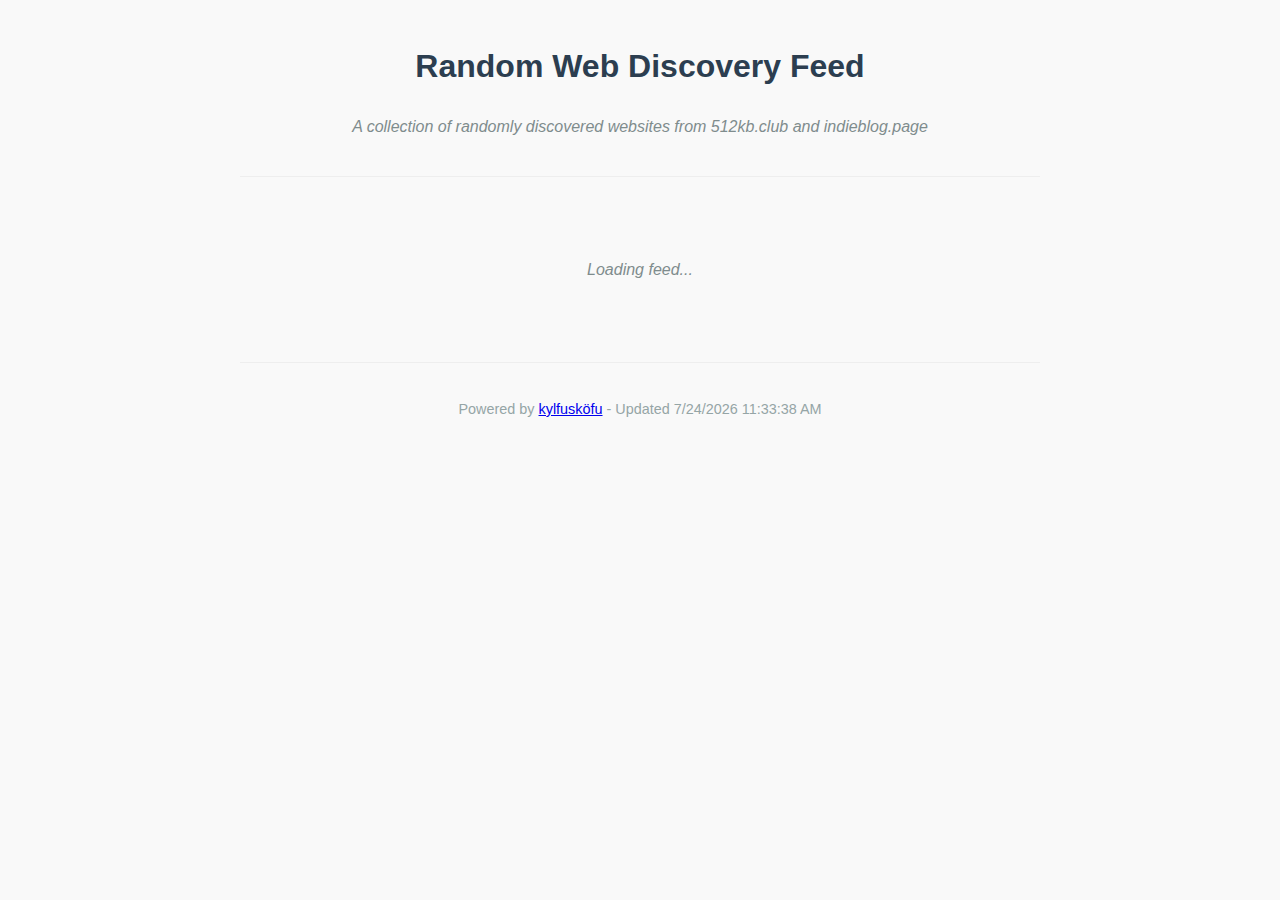
==== build-rss/index.html @ ca611021 "Adding initial static site test" ====
<!DOCTYPE html>
<html lang="en">
<head>
    <meta charset="UTF-8">
    <meta name="viewport" content="width=device-width, initial-scale=1.0">
    <title>Random Web Discovery Feed</title>
    <style>
        body {
            font-family: -apple-system, BlinkMacSystemFont, "Segoe UI", Roboto, Helvetica, Arial, sans-serif;
            line-height: 1.6;
            color: #333;
            max-width: 800px;
            margin: 0 auto;
            padding: 20px;
            background-color: #f9f9f9;
        }
        header {
            text-align: center;
            margin-bottom: 40px;
            border-bottom: 1px solid #eee;
            padding-bottom: 20px;
        }
        h1 {
            color: #2c3e50;
        }
        .description {
            color: #7f8c8d;
            font-style: italic;
        }
        .feed-item {
            background-color: white;
            border-radius: 8px;
            padding: 20px;
            margin-bottom: 20px;
            box-shadow: 0 2px 4px rgba(0,0,0,0.05);
            transition: transform 0.2s ease;
        }
        .feed-item:hover {
            transform: translateY(-2px);
            box-shadow: 0 4px 8px rgba(0,0,0,0.1);
        }
        .feed-item h2 {
            margin-top: 0;
            font-size: 1.4em;
        }
        .feed-item a {
            color: #3498db;
            text-decoration: none;
        }
        .feed-item a:hover {
            text-decoration: underline;
        }
        .source-date {
            color: #95a5a6;
            font-size: 0.9em;
            margin-top: 10px;
        }
        .loading {
            text-align: center;
            padding: 40px;
            font-style: italic;
            color: #7f8c8d;
        }
        .error {
            background-color: #f8d7da;
            color: #721c24;
            padding: 20px;
            border-radius: 8px;
            text-align: center;
        }
        footer {
            text-align: center;
            margin-top: 40px;
            padding-top: 20px;
            border-top: 1px solid #eee;
            color: #95a5a6;
            font-size: 0.9em;
        }
    </style>
</head>
<body>
    <header>
        <h1>Random Web Discovery Feed</h1>
        <p class="description">A collection of randomly discovered websites from 512kb.club and indieblog.page</p>
    </header>

    <div id="feed-container">
        <div class="loading">Loading feed...</div>
    </div>

    <footer>
        <p>Powered by <a href="https://github.com/greyhoundforty/kylfuskofu">kylfusköfu</a> - Updated <span id="last-updated"></span></p>
    </footer>

    <script>
        document.addEventListener('DOMContentLoaded', function() {
            const feedContainer = document.getElementById('feed-container');
            const lastUpdated = document.getElementById('last-updated');
            const now = new Date();
            lastUpdated.textContent = now.toLocaleDateString() + ' ' + now.toLocaleTimeString();

            // Replace with your actual RSS feed URL - using the static bucket
            const feedUrl = `https://${COS_STATIC_BUCKET_NAME}.s3.${COS_REGION}.cloud-object-storage.appdomain.cloud/${RSS_FILENAME}`;

            // Add a cache buster to prevent caching
            const cacheBuster = '?_=' + new Date().getTime();

            // Fetch the RSS feed
            fetch(feedUrl + cacheBuster)
                .then(response => {
                    if (!response.ok) {
                        throw new Error('Network response was not ok');
                    }
                    return response.text();
                })
                .then(data => {
                    // Parse the XML
                    const parser = new DOMParser();
                    const xml = parser.parseFromString(data, 'application/xml');

                    // Clear the loading message
                    feedContainer.innerHTML = '';

                    // Get all items
                    const items = xml.querySelectorAll('item');

                    // Check if we have items
                    if (items.length === 0) {
                        feedContainer.innerHTML = '<div class="error">No feed items found</div>';
                        return;
                    }

                    // Process each item
                    items.forEach(item => {
                        const title = item.querySelector('title').textContent;
                        const link = item.querySelector('link').textContent;
                        const description = item.querySelector('description').textContent;
                        const pubDate = new Date(item.querySelector('pubDate').textContent);

                        // Create feed item element
                        const feedItem = document.createElement('div');
                        feedItem.className = 'feed-item';

                        feedItem.innerHTML = `
                            <h2><a href="${link}" target="_blank">${title}</a></h2>
                            <p>${description}</p>
                            <div class="source-date">Published on ${pubDate.toLocaleDateString()}</div>
                        `;

                        feedContainer.appendChild(feedItem);
                    });
                })
                .catch(error => {
                    console.error('Error fetching RSS feed:', error);
                    feedContainer.innerHTML = `
                        <div class="error">
                            <p>Couldn't load the feed</p>
                            <p>Error: ${error.message}</p>
                        </div>
                    `;
                });
        });
    </script>
</body>
</html>
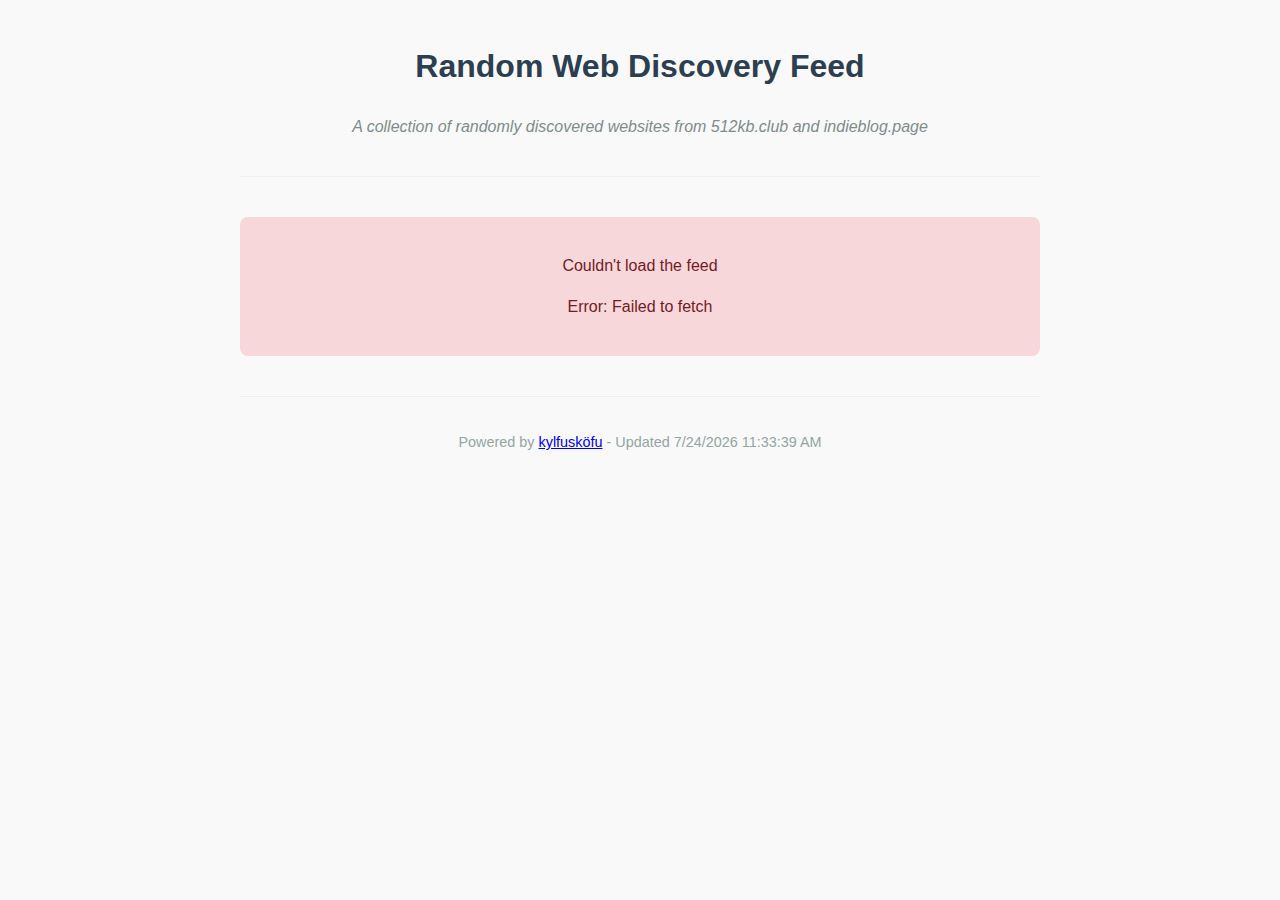
==== commit b5d9ebbf: "adding image build" ====
--- a/build-rss/index.html
+++ b/build-rss/index.html
@@ -100,7 +100,7 @@
             lastUpdated.textContent = now.toLocaleDateString() + ' ' + now.toLocaleTimeString();
 
             // Replace with your actual RSS feed URL - using the static bucket
-            const feedUrl = `https://${COS_STATIC_BUCKET_NAME}.s3.${COS_REGION}.cloud-object-storage.appdomain.cloud/${RSS_FILENAME}`;
+            const feedUrl = `https://kylfuskofu-static-rss-bucket.s3.us-south.cloud-object-storage.appdomain.cloud/kylfuskofu-static-rss-bucket/random_sites.xml`;
 
             // Add a cache buster to prevent caching
             const cacheBuster = '?_=' + new Date().getTime();
